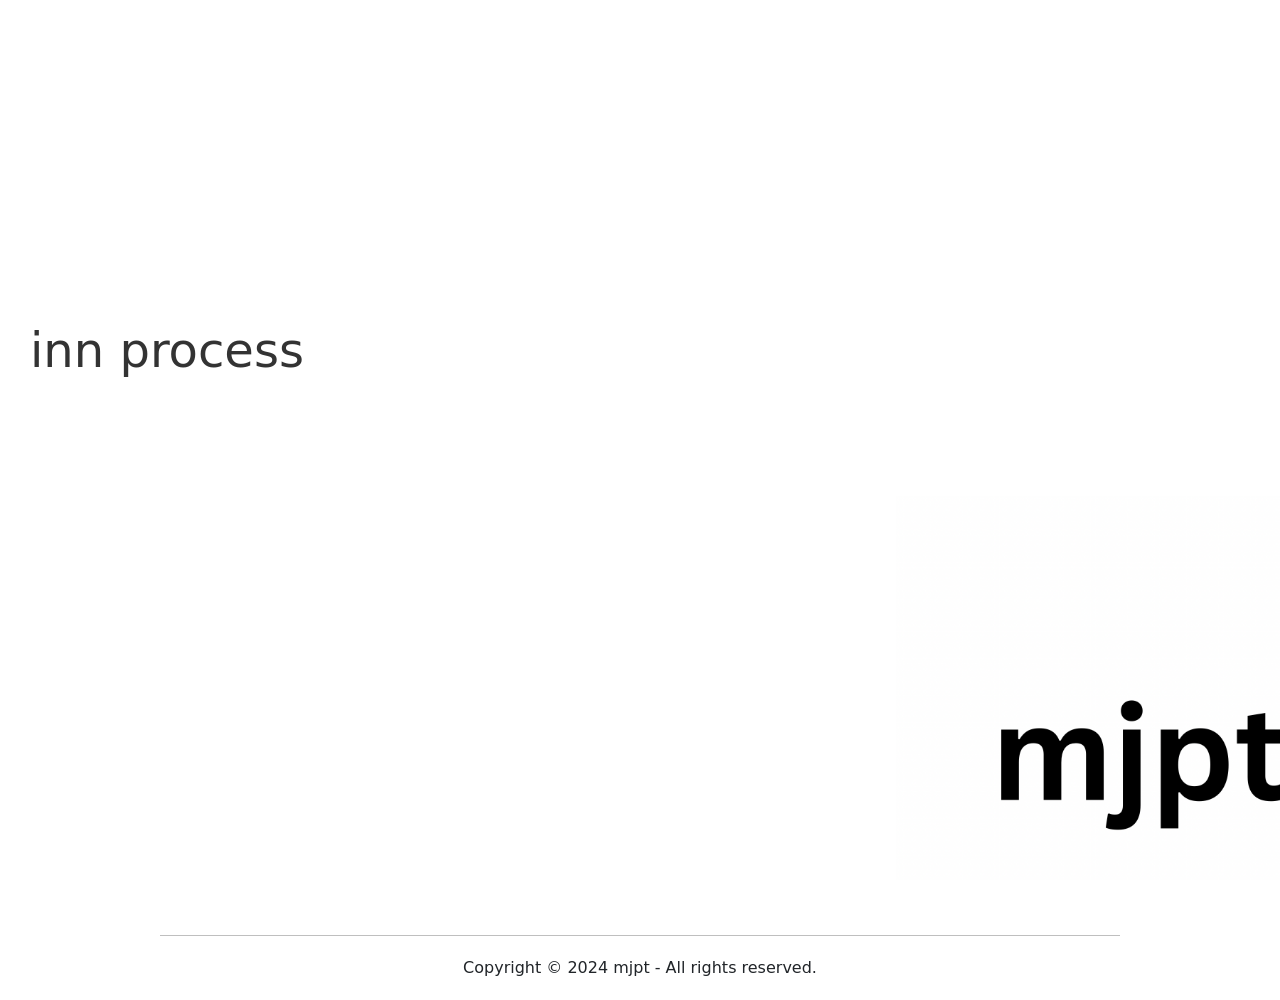
==== index.html @ 6e3d7bcf "Update index.html" ====
<!DOCTYPE html>
<html lang="en">
<head>
    <meta charset="UTF-8">
    <meta name="viewport" content="width=device-width, initial-scale=1.0">
    <title>Coming Soon</title>
    <link href="https://cdnjs.cloudflare.com/ajax/libs/bootstrap/5.3.2/css/bootstrap.min.css" rel="stylesheet">
    <style>
        body {
            background-color: white;
            margin: 0;
            padding: 0;
            height: calc(100vh + 100px);
            position: relative;
            overflow-x: hidden;  /* Prevent horizontal scroll */
        }

        .main-content {
            position: absolute;
            top: 35%;
            transform: translateY(-50%);
            width: 100%;
        }

        .container-fluid {
            padding: 0;
            width: 100%;
            overflow-x: hidden;  /* Prevent horizontal scroll */
        }

        .typing-container {
            display: inline-block;
            text-align: left;
            position: relative;
            padding-left: 30px;
        }

        .typing-text {
            font-size: 3rem;
            font-weight: 300;
            color: #333;
            display: inline-block;
        }

        .dots {
            display: inline-block;
            width: 70px;
            font-size: 3.5rem;
            line-height: 0;
            position: relative;
            top: -5px;
            margin-left: 5px;
        }

        @keyframes typing {
            0% { content: ''; }
            25% { content: '.'; }
            50% { content: '..'; }
            75% { content: '...'; }
            100% { content: ''; }
        }

        .dots::after {
            content: '';
            animation: typing 2s infinite;
        }

        .bottom-image {
            position: absolute;
            bottom: 120px;
            right: 0px;
            max-width: 400px;
            width: 30%;
        }

        .footer-wrapper {
            position: absolute;
            bottom: 0;
            width: 100%;
            background: white;
        }

        hr {
            width: 75%;
            margin: 0 auto 20px auto;
            border-top: 1px solid #000;
        }

        .footer-wrapper {
            text-align: center;
            padding: 20px 0;
        }

        @media (max-width: 836px) {
            .bottom-image {
                right: 0px;
                max-width: 400px;
                width: 80%;
                bottom: 190px;
            }
        }

        @media (max-width: 480px) {
            .typing-container {
                padding-left: 15px;
            }
            
            .main-content {
                top: 20%;
            }

            .typing-text {
                font-size: 2rem;
            }
            
            .dots {
                font-size: 2rem;
                width: 40px;
            }
            
            .bottom-image {
                right: 0px;
                max-width: 400px;
                width: 80%;
                bottom: 210px;
            }
        }
    </style>
</head>
<body>
    <div class="main-content">
        <div class="container-fluid">
            <div class="row">
                <div class="col-12">
                    <div class="typing-container">
                        <span class="typing-text">inn process</span>
                        <span class="dots"></span>
                    </div>
                </div>
            </div>
        </div>
    </div>
    
    <img src="logo.png" alt="Placeholder" class="bottom-image">

    <div class="footer-wrapper">
        <hr>
        <div>Copyright © 2024 mjpt - All rights reserved.</div>
    </div>

    <script src="https://cdnjs.cloudflare.com/ajax/libs/bootstrap/5.3.2/js/bootstrap.bundle.min.js"></script>
</body>
</html>
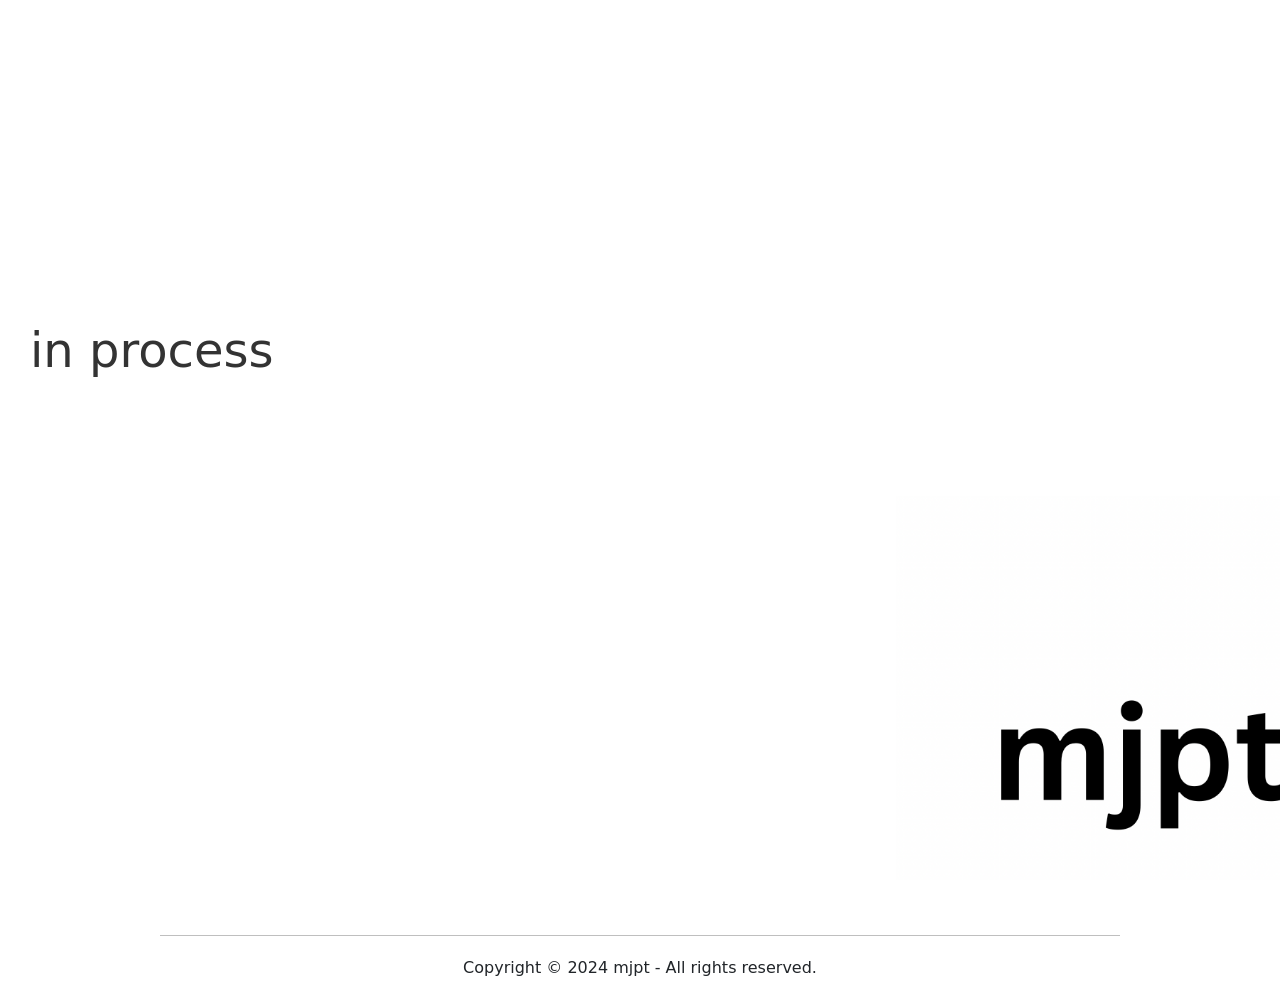
==== commit 95b977cd: "Update index.html" ====
--- a/index.html
+++ b/index.html
@@ -91,7 +91,7 @@
             padding: 20px 0;
         }
 
-        @media (max-width: 836px) {
+        @media (max-width: 1000px) {
             .bottom-image {
                 right: 0px;
                 max-width: 400px;
@@ -133,7 +133,7 @@
             <div class="row">
                 <div class="col-12">
                     <div class="typing-container">
-                        <span class="typing-text">inn process</span>
+                        <span class="typing-text">in process</span>
                         <span class="dots"></span>
                     </div>
                 </div>
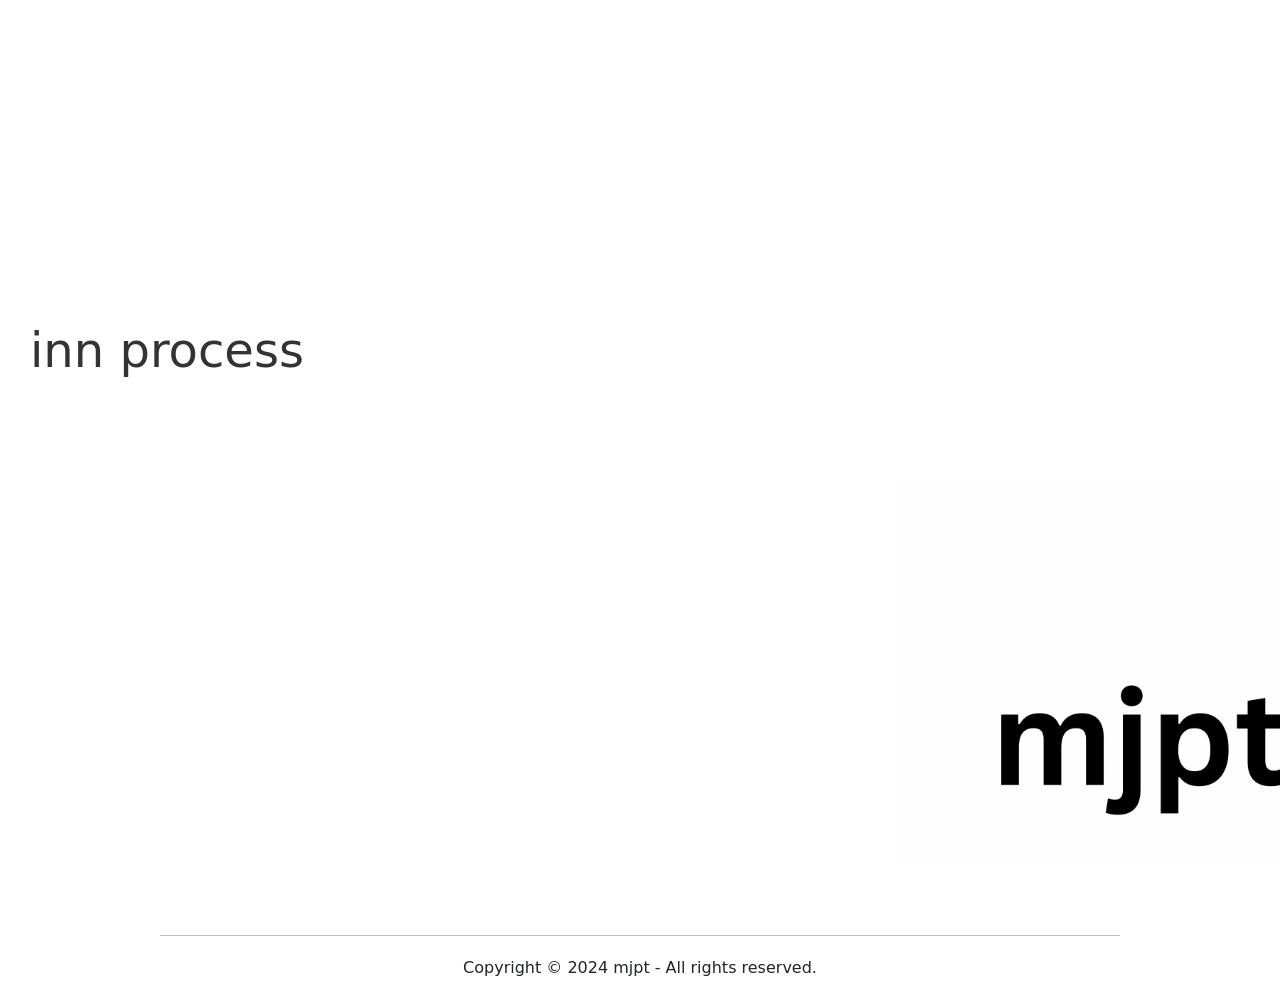
==== commit 893e6e3c: "Update index.html" ====
--- a/index.html
+++ b/index.html
@@ -67,7 +67,7 @@
 
         .bottom-image {
             position: absolute;
-            bottom: 120px;
+            bottom: 135px;
             right: 0px;
             max-width: 400px;
             width: 30%;
@@ -91,11 +91,11 @@
             padding: 20px 0;
         }
 
-        @media (max-width: 1000px) {
+        @media (max-width: 768) {
             .bottom-image {
                 right: 0px;
-                max-width: 400px;
-                width: 80%;
+                max-width: 500px;
+                width: 90%;
                 bottom: 190px;
             }
         }
@@ -133,7 +133,7 @@
             <div class="row">
                 <div class="col-12">
                     <div class="typing-container">
-                        <span class="typing-text">in process</span>
+                        <span class="typing-text">inn process</span>
                         <span class="dots"></span>
                     </div>
                 </div>
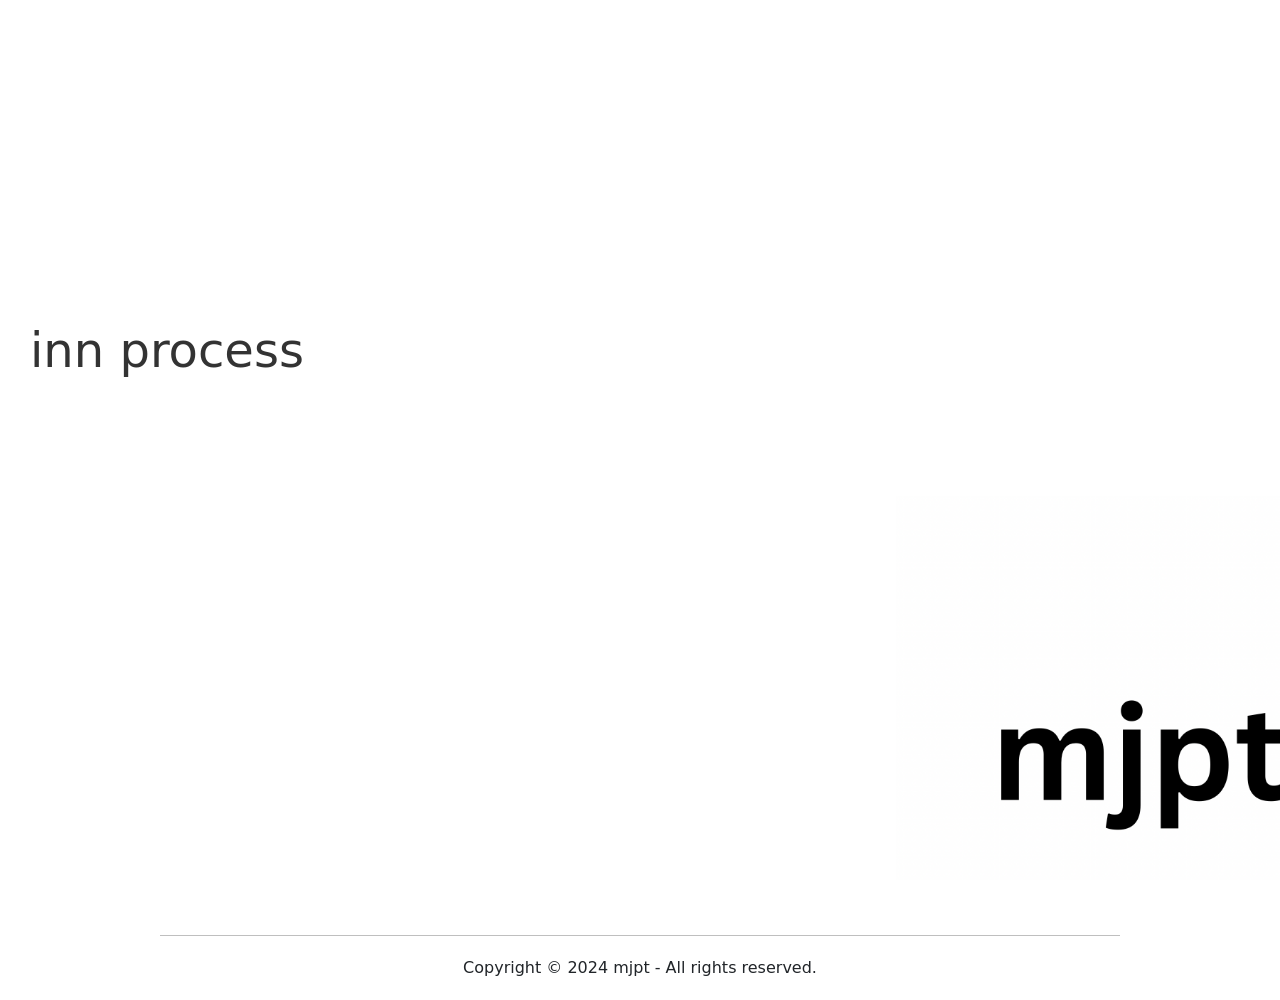
==== commit a0a930bd: "Update index.html" ====
--- a/index.html
+++ b/index.html
@@ -67,7 +67,7 @@
 
         .bottom-image {
             position: absolute;
-            bottom: 135px;
+            bottom: 120px;
             right: 0px;
             max-width: 400px;
             width: 30%;
@@ -95,7 +95,7 @@
             .bottom-image {
                 right: 0px;
                 max-width: 500px;
-                width: 90%;
+                width: 70%;
                 bottom: 190px;
             }
         }
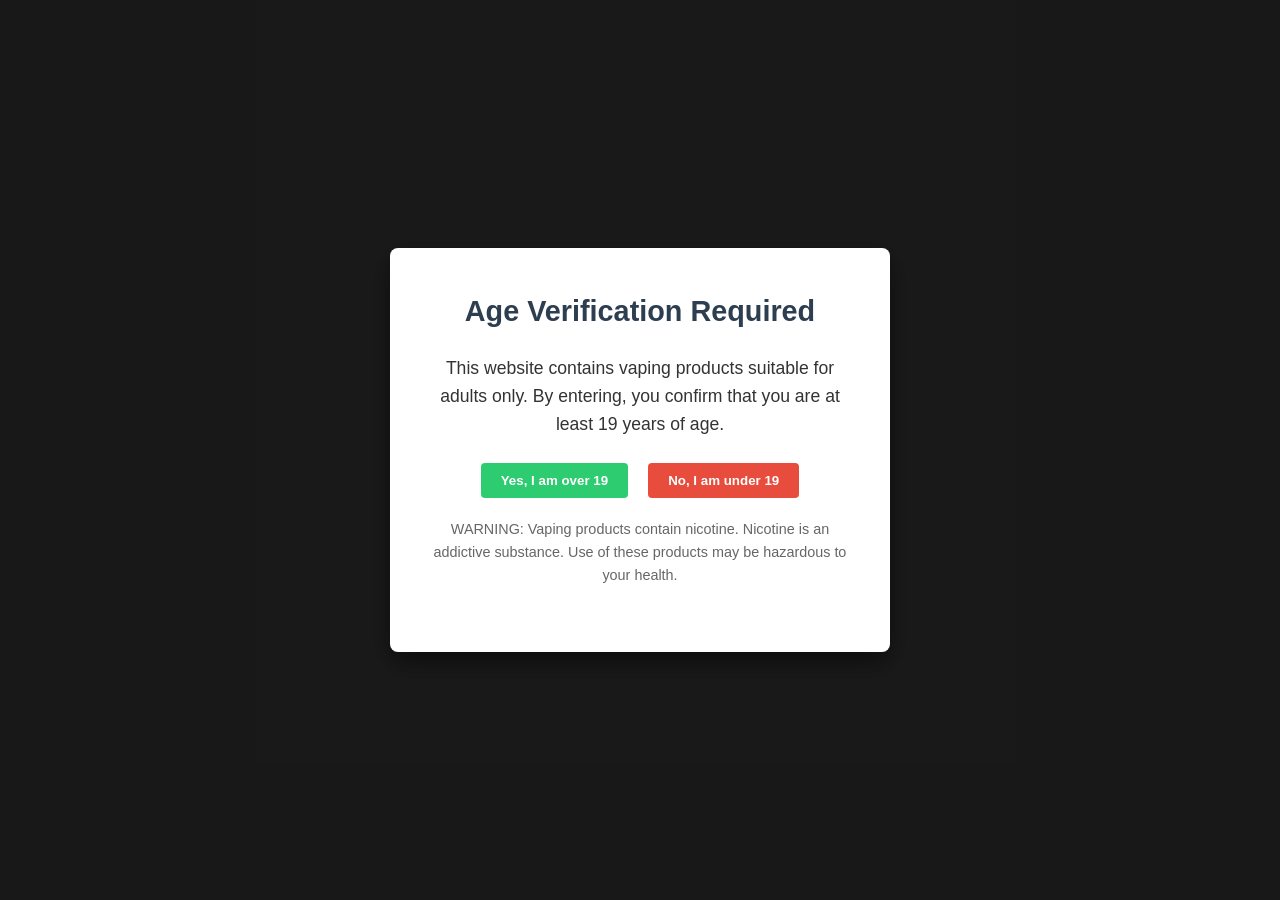
==== commit ee1f3477: "Add files via upload" ====
--- a/index.html
+++ b/index.html
@@ -3,151 +3,587 @@
 <head>
     <meta charset="UTF-8">
     <meta name="viewport" content="width=device-width, initial-scale=1.0">
-    <title>Coming Soon</title>
-    <link href="https://cdnjs.cloudflare.com/ajax/libs/bootstrap/5.3.2/css/bootstrap.min.css" rel="stylesheet">
-    <style>
-        body {
-            background-color: white;
-            margin: 0;
-            padding: 0;
-            height: calc(100vh + 100px);
-            position: relative;
-            overflow-x: hidden;  /* Prevent horizontal scroll */
-        }
-
-        .main-content {
-            position: absolute;
-            top: 35%;
-            transform: translateY(-50%);
-            width: 100%;
-        }
-
-        .container-fluid {
-            padding: 0;
-            width: 100%;
-            overflow-x: hidden;  /* Prevent horizontal scroll */
-        }
-
-        .typing-container {
-            display: inline-block;
-            text-align: left;
-            position: relative;
-            padding-left: 30px;
-        }
-
-        .typing-text {
-            font-size: 3rem;
-            font-weight: 300;
-            color: #333;
-            display: inline-block;
-        }
-
-        .dots {
-            display: inline-block;
-            width: 70px;
-            font-size: 3.5rem;
-            line-height: 0;
-            position: relative;
-            top: -5px;
-            margin-left: 5px;
-        }
-
-        @keyframes typing {
-            0% { content: ''; }
-            25% { content: '.'; }
-            50% { content: '..'; }
-            75% { content: '...'; }
-            100% { content: ''; }
-        }
-
-        .dots::after {
-            content: '';
-            animation: typing 2s infinite;
-        }
-
-        .bottom-image {
-            position: absolute;
-            bottom: 120px;
-            right: 0px;
-            max-width: 400px;
-            width: 30%;
-        }
-
-        .footer-wrapper {
-            position: absolute;
-            bottom: 0;
-            width: 100%;
-            background: white;
-        }
-
-        hr {
-            width: 75%;
-            margin: 0 auto 20px auto;
-            border-top: 1px solid #000;
-        }
-
-        .footer-wrapper {
-            text-align: center;
-            padding: 20px 0;
-        }
-
-        @media (max-width: 768) {
-            .bottom-image {
-                right: 0px;
-                max-width: 500px;
-                width: 70%;
-                bottom: 190px;
-            }
-        }
-
-        @media (max-width: 480px) {
-            .typing-container {
-                padding-left: 15px;
-            }
-            
-            .main-content {
-                top: 20%;
-            }
-
-            .typing-text {
-                font-size: 2rem;
-            }
-            
-            .dots {
-                font-size: 2rem;
-                width: 40px;
-            }
-            
-            .bottom-image {
-                right: 0px;
-                max-width: 400px;
-                width: 80%;
-                bottom: 210px;
-            }
-        }
-    </style>
+    <title>NewVape.ca - Premium Vape Shop Near TMU</title>
+    <link rel="stylesheet" href="style.css">
+    <link rel="stylesheet" href="https://cdnjs.cloudflare.com/ajax/libs/font-awesome/6.0.0-beta3/css/all.min.css">
+    <link rel="stylesheet" href="https://cdnjs.cloudflare.com/ajax/libs/slick-carousel/1.8.1/slick.min.css">
+    <link rel="stylesheet" href="https://cdnjs.cloudflare.com/ajax/libs/slick-carousel/1.8.1/slick-theme.min.css">
 </head>
 <body>
-    <div class="main-content">
-        <div class="container-fluid">
-            <div class="row">
-                <div class="col-12">
-                    <div class="typing-container">
-                        <span class="typing-text">inn process</span>
-                        <span class="dots"></span>
-                    </div>
-                </div>
-            </div>
+    <!-- Age Verification -->
+    <div id="age-verification">
+        <div class="age-box">
+            <h2>Age Verification Required</h2>
+            <p>This website contains vaping products suitable for adults only. By entering, you confirm that you are at least 19 years of age.</p>
+            <div class="age-btns">
+                <button class="btn btn-success" id="verifyAge">Yes, I am over 19</button>
+                <button class="btn btn-danger" id="rejectAge">No, I am under 19</button>
+            </div>
+            <p style="margin-top: 20px; font-size: 0.9rem; color: #666;">
+                WARNING: Vaping products contain nicotine. Nicotine is an addictive substance. Use of these products may be hazardous to your health.
+            </p>
         </div>
     </div>
-    
-    <img src="logo.png" alt="Placeholder" class="bottom-image">
-
-    <div class="footer-wrapper">
-        <hr>
-        <div>Copyright © 2024 mjpt - All rights reserved.</div>
+
+    <!-- Main Content (Hidden initially) -->
+    <div id="main-content">
+        <!-- Header -->
+        <header>
+            <div class="container header-container">
+                <div class="logo"><i class="fas fa-cloud"></i> NewVape<span style="color: var(--accent)">.ca</span></div>
+                <button class="mobile-menu-btn" id="mobileMenuBtn">
+                    <i class="fas fa-bars"></i>
+                </button>
+                <ul class="nav-links" id="navLinks">
+                    <li><a href="index.html" class="active">Home</a></li>
+                    <li>
+                        <a href="products.html">Products <i class="fas fa-chevron-down"></i></a>
+                        <div class="dropdown-menu">
+                            <a href="products.html#disposables">Disposables</a>
+                            <a href="products.html#hardware">Hardware</a>
+                            <a href="products.html#eliquids">E-Liquids</a>
+                            <a href="products.html#pods">Pods & Cartridges</a>
+                            <a href="products.html#accessories">Accessories</a>
+                        </div>
+                    </li>
+                    <li><a href="#deals">Deals</a></li>
+                    <li><a href="#location">Visit Us</a></li>
+                    <li><a href="#contact">Contact</a></li>
+                </ul>
+                <div class="header-icons">
+                    <div class="header-icon" id="searchIcon">
+                        <i class="fas fa-search"></i>
+                    </div>
+                    <div class="header-icon" id="userIcon">
+                        <i class="fas fa-user"></i>
+                    </div>
+                    <div class="header-icon" id="cartIcon">
+                        <i class="fas fa-shopping-cart"></i>
+                        <span class="cart-count">0</span>
+                    </div>
+                </div>
+            </div>
+        </header>
+
+        <!-- Hero Section -->
+        <section class="hero" id="home">
+            <div class="container hero-content">
+                <h1>Premium Vape Products at the Best Prices in Toronto</h1>
+                <p>Discover our wide selection of high-quality vaping products. Visit our store near TMU campus or order online for in-store pickup.</p>
+                <div class="hero-btns">
+                    <a href="products.html" class="btn btn-primary">Browse Products</a>
+                    <a href="#location" class="btn btn-outline">Find Our Store</a>
+                </div>
+            </div>
+        </section>
+
+        <!-- Best Prices Banner -->
+        <div class="price-banner">
+            <div class="container">
+                <h3>BEST PRICES GUARANTEED</h3>
+                <p>We match or beat any competitor's price in the Toronto area</p>
+            </div>
+        </div>
+
+        <!-- Categories Section -->
+        <section class="categories" id="products">
+            <div class="container">
+                <div class="section-title">
+                    <h2>Product Categories</h2>
+                    <p>Explore our extensive range of premium vaping products</p>
+                </div>
+                <div class="categories-grid">
+                    <!-- Disposables -->
+                    <div class="category-card">
+                        <div class="category-img">
+                            <img src="/api/placeholder/200/200" alt="Disposable Vapes">
+                        </div>
+                        <div class="category-info">
+                            <h3>Disposables</h3>
+                            <p>Convenient, pre-filled devices for on-the-go use</p>
+                            <a href="products.html#disposables" class="btn btn-outline">Browse Collection</a>
+                        </div>
+                    </div>
+                    
+                    <!-- Hardware -->
+                    <div class="category-card">
+                        <div class="category-img">
+                            <img src="/api/placeholder/200/200" alt="Vape Hardware">
+                        </div>
+                        <div class="category-info">
+                            <h3>Hardware</h3>
+                            <p>High-quality devices, mods, and starter kits</p>
+                            <a href="products.html#hardware" class="btn btn-outline">Browse Collection</a>
+                        </div>
+                    </div>
+                    
+                    <!-- E-Liquids -->
+                    <div class="category-card">
+                        <div class="category-img">
+                            <img src="/api/placeholder/200/200" alt="E-Liquids">
+                        </div>
+                        <div class="category-info">
+                            <h3>E-Liquids</h3>
+                            <p>Premium flavors in various nicotine strengths</p>
+                            <a href="products.html#eliquids" class="btn btn-outline">Browse Collection</a>
+                        </div>
+                    </div>
+                    
+                    <!-- Pods -->
+                    <div class="category-card">
+                        <div class="category-img">
+                            <img src="/api/placeholder/200/200" alt="Pods & Cartridges">
+                        </div>
+                        <div class="category-info">
+                            <h3>Pods & Cartridges</h3>
+                            <p>Replacement pods and cartridges for your device</p>
+                            <a href="products.html#pods" class="btn btn-outline">Browse Collection</a>
+                        </div>
+                    </div>
+                </div>
+            </div>
+        </section>
+
+        <!-- Deals Section -->
+        <section class="deals" id="deals">
+            <div class="container">
+                <div class="section-title">
+                    <h2>Hot Deals</h2>
+                    <p>Limited-time offers on our most popular products</p>
+                </div>
+                <div class="deals-grid">
+                    <!-- Deal 1 -->
+                    <div class="deal-card">
+                        <div class="discount-badge">-20%</div>
+                        <div class="deal-img">
+                            <img src="/api/placeholder/200/200" alt="Deal 1">
+                        </div>
+                        <div class="deal-info">
+                            <h3 class="deal-title">Premium Disposable Vape</h3>
+                            <div class="pricing">
+                                <span class="original-price">$39.99</span>
+                                <span class="current-price">$31.99</span>
+                            </div>
+                            <div class="deal-footer">
+                                <div class="deal-timer"><i class="far fa-clock"></i> 3 days left</div>
+                                <a href="#" class="btn btn-primary btn-sm add-to-cart">Add to Cart</a>
+                            </div>
+                        </div>
+                    </div>
+                    
+                    <!-- Deal 2 -->
+                    <div class="deal-card">
+                        <div class="discount-badge">-15%</div>
+                        <div class="deal-img">
+                            <img src="/api/placeholder/200/200" alt="Deal 2">
+                        </div>
+                        <div class="deal-info">
+                            <h3 class="deal-title">Advanced Mod Kit</h3>
+                            <div class="pricing">
+                                <span class="original-price">$89.99</span>
+                                <span class="current-price">$76.49</span>
+                            </div>
+                            <div class="deal-footer">
+                                <div class="deal-timer"><i class="far fa-clock"></i> 5 days left</div>
+                                <a href="#" class="btn btn-primary btn-sm add-to-cart">Add to Cart</a>
+                            </div>
+                        </div>
+                    </div>
+                    
+                    <!-- Deal 3 -->
+                    <div class="deal-card">
+                        <div class="discount-badge">-25%</div>
+                        <div class="deal-img">
+                            <img src="/api/placeholder/200/200" alt="Deal 3">
+                        </div>
+                        <div class="deal-info">
+                            <h3 class="deal-title">Premium E-Liquid Bundle</h3>
+                            <div class="pricing">
+                                <span class="original-price">$59.99</span>
+                                <span class="current-price">$44.99</span>
+                            </div>
+                            <div class="deal-footer">
+                                <div class="deal-timer"><i class="far fa-clock"></i> 2 days left</div>
+                                <a href="#" class="btn btn-primary btn-sm add-to-cart">Add to Cart</a>
+                            </div>
+                        </div>
+                    </div>
+                </div>
+            </div>
+        </section>
+
+        <!-- Featured Products -->
+        <section class="featured-products">
+            <div class="container">
+                <div class="section-title">
+                    <h2>Featured Products</h2>
+                    <p>Our most popular and highest-rated items</p>
+                </div>
+                <div class="products-grid">
+                    <!-- Product 1 -->
+                    <div class="product-card">
+                        <div class="product-badge">
+                            <span class="badge badge-primary">New</span>
+                        </div>
+                        <div class="product-img">
+                            <img src="/api/placeholder/200/200" alt="Premium Disposable">
+                        </div>
+                        <div class="product-info">
+                            <div class="product-category">Disposables</div>
+                            <h3 class="product-title">Premium Disposable 7000 Puffs</h3>
+                            <div class="product-price">$29.99</div>
+                            <div class="product-actions">
+                                <button class="btn btn-primary add-to-cart">Add to Cart</button>
+                                <button class="btn btn-outline view-details">Details</button>
+                            </div>
+                        </div>
+                    </div>
+                    
+                    <!-- Product 2 -->
+                    <div class="product-card">
+                        <div class="product-badge">
+                            <span class="badge badge-warning">Best Seller</span>
+                        </div>
+                        <div class="product-img">
+                            <img src="/api/placeholder/200/200" alt="Starter Kit">
+                        </div>
+                        <div class="product-info">
+                            <div class="product-category">Hardware</div>
+                            <h3 class="product-title">Advanced Starter Kit</h3>
+                            <div class="product-price">$59.99</div>
+                            <div class="product-actions">
+                                <button class="btn btn-primary add-to-cart">Add to Cart</button>
+                                <button class="btn btn-outline view-details">Details</button>
+                            </div>
+                        </div>
+                    </div>
+                    
+                    <!-- Product 3 -->
+                    <div class="product-card">
+                        <div class="product-img">
+                            <img src="/api/placeholder/200/200" alt="E-Liquid">
+                        </div>
+                        <div class="product-info">
+                            <div class="product-category">E-Liquids</div>
+                            <h3 class="product-title">Premium Fruit Blend E-Liquid 60ml</h3>
+                            <div class="product-price">$24.99</div>
+                            <div class="product-actions">
+                                <button class="btn btn-primary add-to-cart">Add to Cart</button>
+                                <button class="btn btn-outline view-details">Details</button>
+                            </div>
+                        </div>
+                    </div>
+                    
+                    <!-- Product 4 -->
+                    <div class="product-card">
+                        <div class="product-badge">
+                            <span class="badge badge-success">Popular</span>
+                        </div>
+                        <div class="product-img">
+                            <img src="/api/placeholder/200/200" alt="Pod System">
+                        </div>
+                        <div class="product-info">
+                            <div class="product-category">Pods</div>
+                            <h3 class="product-title">Refillable Pod System</h3>
+                            <div class="product-price">$34.99</div>
+                            <div class="product-actions">
+                                <button class="btn btn-primary add-to-cart">Add to Cart</button>
+                                <button class="btn btn-outline view-details">Details</button>
+                            </div>
+                        </div>
+                    </div>
+                </div>
+                <div class="text-center my-4">
+                    <a href="products.html" class="btn btn-primary">View All Products</a>
+                </div>
+            </div>
+        </section>
+
+        <!-- Store Info Section -->
+        <section class="store-info" id="location">
+            <div class="container">
+                <div class="section-title">
+                    <h2>Visit Our Store</h2>
+                    <p>Conveniently located near TMU campus</p>
+                </div>
+                <div class="info-container">
+                    <div class="info-left">
+                        <div class="info-detail">
+                            <h4><i class="fas fa-map-marker-alt"></i> Location</h4>
+                            <p>361 Yonge St, Toronto, ON M5B 2L3</p>
+                        </div>
+                        
+                        <div class="info-detail">
+                            <h4><i class="fas fa-phone"></i> Contact</h4>
+                            <p>Phone: (437) 267-1990</p>
+                            <p>Email: newvape361@gmail.com</p>
+                        </div>
+                        
+                        <div class="info-detail">
+                            <h4><i class="fas fa-clock"></i> Store Hours</h4>
+                            <table class="hours-table">
+                                <tr>
+                                    <td>Monday</td>
+                                    <td>10 a.m.–11 p.m.</td>
+                                </tr>
+                                <tr>
+                                    <td>Tuesday</td>
+                                    <td>10 a.m.–11 p.m.</td>
+                                </tr>
+                                <tr>
+                                    <td>Wednesday</td>
+                                    <td>10 a.m.–11 p.m.</td>
+                                </tr>
+                                <tr>
+                                    <td>Thursday</td>
+                                    <td>10 a.m.–11 p.m.</td>
+                                </tr>
+                                <tr>
+                                    <td>Friday</td>
+                                    <td>10 a.m.–11 p.m.</td>
+                                </tr>
+                                <tr>
+                                    <td>Saturday</td>
+                                    <td>10 a.m.–11 p.m.</td>
+                                </tr>
+                                <tr>
+                                    <td>Sunday</td>
+                                    <td>10 a.m.–11 p.m.</td>
+                                </tr>
+                            </table>
+                        </div>
+                        
+                        <div class="my-4">
+                            <p>We're located just steps away from TMU campus, making it convenient for students and locals to visit us anytime. Our extended hours ensure we're always available when you need us.</p>
+                            <p class="my-4">Looking for the best vape deals in Toronto? Look no further! We pride ourselves on offering the most competitive prices in the area, and we're always willing to match or beat any competitor's price.</p>
+                        </div>
+                    </div>
+                    
+                    <div class="info-right">
+                        <div class="map-container">
+                            <img src="/api/placeholder/400/400" alt="Store Location Map">
+                        </div>
+                        <div class="text-center my-4">
+                            <a href="https://maps.google.com/?q=361+Yonge+St,+Toronto,+ON+M5B+2L3" target="_blank" class="btn btn-primary">Get Directions</a>
+                        </div>
+                    </div>
+                </div>
+            </div>
+        </section>
+
+        <!-- Contact Section -->
+        <section id="contact" class="my-5">
+            <div class="container">
+                <div class="section-title">
+                    <h2>Contact Us</h2>
+                    <p>Have questions? We're here to help</p>
+                </div>
+                <div class="contact-form">
+                    <form id="contactForm">
+                        <div class="form-group">
+                            <label for="name">Your Name</label>
+                            <input type="text" id="name" class="form-control" required>
+                        </div>
+                        <div class="form-group">
+                            <label for="email">Email Address</label>
+                            <input type="email" id="email" class="form-control" required>
+                        </div>
+                        <div class="form-group">
+                            <label for="phone">Phone Number (Optional)</label>
+                            <input type="tel" id="phone" class="form-control">
+                        </div>
+                        <div class="form-group">
+                            <label for="subject">Subject</label>
+                            <input type="text" id="subject" class="form-control" required>
+                        </div>
+                        <div class="form-group">
+                            <label for="message">Message</label>
+                            <textarea id="message" class="form-control" rows="5" required></textarea>
+                        </div>
+                        <button type="submit" class="btn btn-primary">Send Message</button>
+                    </form>
+                </div>
+            </div>
+        </section>
+
+        <!-- Footer -->
+        <footer>
+            <div class="container">
+                <div class="footer-container">
+                    <div class="footer-section footer-about">
+                        <a href="#" class="footer-logo">NewVape.ca</a>
+                        <p>Toronto's premier destination for high-quality vaping products at unbeatable prices. Located near TMU campus, we offer a wide selection of disposables, hardware, e-liquids, and accessories.</p>
+                        <div class="social-links">
+                            <a href="#"><i class="fab fa-facebook-f"></i></a>
+                            <a href="#"><i class="fab fa-instagram"></i></a>
+                            <a href="#"><i class="fab fa-twitter"></i></a>
+                            <a href="#"><i class="fab fa-tiktok"></i></a>
+                        </div>
+                    </div>
+                    
+                    <div class="footer-section">
+                        <h3>Quick Links</h3>
+                        <ul class="footer-links">
+                            <li><a href="index.html">Home</a></li>
+                            <li><a href="products.html#disposables">Disposables</a></li>
+                            <li><a href="products.html#hardware">Hardware</a></li>
+                            <li><a href="products.html#eliquids">E-Liquids</a></li>
+                            <li><a href="products.html#pods">Pods & Cartridges</a></li>
+                            <li><a href="#deals">Deals</a></li>
+                        </ul>
+                    </div>
+                    
+                    <div class="footer-section">
+                        <h3>Customer Service</h3>
+                        <ul class="footer-links">
+                            <li><a href="#">Terms of Service</a></li>
+                            <li><a href="#">Privacy Policy</a></li>
+                            <li><a href="#contact">Contact Us</a></li>
+                        </ul>
+                    </div>
+                    
+                    <div class="footer-section footer-contact">
+                        <h3>Contact Information</h3>
+                        <p><i class="fas fa-map-marker-alt"></i> 361 Yonge St, Toronto, ON M5B 2L3</p>
+                        <p><i class="fas fa-phone"></i> (437) 267-1990</p>
+                        <p><i class="fas fa-envelope"></i> newvape361@gmail.com</p>
+                        <p><i class="fas fa-clock"></i> Open Today: 8 a.m.–1 a.m.</p>
+                    </div>
+                </div>
+                
+                <div class="age-warning">
+                    <p>WARNING: All products on this website are intended for adults 19 years or older. Products sold may contain nicotine which is addictive. Please use responsibly.</p>
+                </div>
+                
+                <div class="footer-bottom">
+                    <p>&copy; 2025 NewVape.ca. All rights reserved.</p>
+                </div>
+            </div>
+        </footer>
+
+        <!-- Cart Sidebar -->
+        <div class="cart-sidebar" id="cartSidebar">
+            <div class="cart-header">
+                <h3>Your Cart</h3>
+                <button class="close-cart" id="closeCart">&times;</button>
+            </div>
+            <div class="cart-items" id="cartItems">
+                <!-- Cart items will be dynamically added here -->
+                <div class="empty-cart-message">Your cart is empty.</div>
+            </div>
+            <div class="cart-footer">
+                <div class="cart-total">
+                    <span>Total:</span>
+                    <span id="cartTotal">$0.00</span>
+                </div>
+                <a href="checkout.html" class="btn btn-primary" id="checkoutBtn">Proceed to Checkout</a>
+            </div>
+        </div>
+
+        <!-- Login Modal -->
+        <div class="modal" id="loginModal">
+            <div class="modal-content">
+                <div class="modal-header">
+                    <h3>Login</h3>
+                    <button class="close-modal" id="closeLoginModal">&times;</button>
+                </div>
+                <form id="loginForm">
+                    <div class="form-group">
+                        <label for="loginEmail">Email Address</label>
+                        <input type="email" id="loginEmail" class="form-control" required>
+                    </div>
+                    <div class="form-group">
+                        <label for="loginPassword">Password</label>
+                        <input type="password" id="loginPassword" class="form-control" required>
+                    </div>
+                    <button type="submit" class="btn btn-primary" style="width: 100%;">Login</button>
+                    <div class="form-footer">
+                        <p>Don't have an account? <a href="#" id="showRegisterModal">Register</a></p>
+                        <p>Are you the owner? <a href="#" id="showAdminLogin">Admin Login</a></p>
+                    </div>
+                </form>
+            </div>
+        </div>
     </div>
 
-    <script src="https://cdnjs.cloudflare.com/ajax/libs/bootstrap/5.3.2/js/bootstrap.bundle.min.js"></script>
+    <script src="https://cdnjs.cloudflare.com/ajax/libs/jquery/3.6.0/jquery.min.js"></script>
+    <script src="https://cdnjs.cloudflare.com/ajax/libs/slick-carousel/1.8.1/slick.min.js"></script>
+    <script>
+        document.addEventListener('DOMContentLoaded', function () {
+        // Select elements
+        const ageVerification = document.getElementById('age-verification');
+        const mainContent = document.getElementById('main-content');
+        const verifyAgeBtn = document.getElementById('verifyAge');
+        const rejectAgeBtn = document.getElementById('rejectAge');  
+
+        localStorage.removeItem('ageVerified');
+        sessionStorage.removeItem('ageVerified');
+
+        // Handle "Yes" Click - Hide popup but don’t remember
+        verifyAgeBtn.addEventListener('click', function () {
+            ageVerification.style.display = 'none';
+            mainContent.style.display = 'block';
+        });
+
+        // Handle "No" Click - Redirect user
+        rejectAgeBtn.addEventListener('click', function () {
+            window.location.href = 'https://www.google.com';
+        });
+
+        // Mobile Menu Toggle
+        const mobileMenuBtn = document.getElementById('mobileMenuBtn');
+        const navLinks = document.getElementById('navLinks');
+
+        if (mobileMenuBtn && navLinks) {
+            mobileMenuBtn.addEventListener('click', function () {
+                navLinks.classList.toggle('active');
+            });
+        }
+
+        // Cart Sidebar Toggle
+        const cartIcon = document.getElementById('cartIcon');
+        const cartSidebar = document.getElementById('cartSidebar');
+        const closeCart = document.getElementById('closeCart');
+
+        if (cartIcon && cartSidebar && closeCart) {
+            cartIcon.addEventListener('click', function () {
+                cartSidebar.classList.add('active');
+            });
+            closeCart.addEventListener('click', function () {
+                cartSidebar.classList.remove('active');
+            });
+        }
+
+        // User Login Modal
+        const userIcon = document.getElementById('userIcon');
+        const loginModal = document.getElementById('loginModal');
+        const closeLoginModal = document.getElementById('closeLoginModal');
+
+        if (userIcon && loginModal && closeLoginModal) {
+            userIcon.addEventListener('click', function () {
+                loginModal.style.display = 'flex';
+            });
+            closeLoginModal.addEventListener('click', function () {
+                loginModal.style.display = 'none';
+            });
+        }
+
+        // Product Tabs (if on product detail page)
+        const tabLinks = document.querySelectorAll('.tab-link');
+        if (tabLinks.length > 0) {
+            tabLinks.forEach(tab => {
+                tab.addEventListener('click', function () {
+                    tabLinks.forEach(t => t.classList.remove('active'));
+                    this.classList.add('active');
+                    document.querySelectorAll('.tab-content').forEach(content => {
+                        content.classList.remove('active');
+                    });
+                    document.getElementById(this.getAttribute('data-tab')).classList.add('active');
+                });
+            });
+        }
+});
+
+    </script>
 </body>
-</html>
+</html>
--- a/style.css
+++ b/style.css
@@ -0,0 +1,1490 @@
+:root {
+    --primary: #2c3e50;
+    --secondary: #34495e;
+    --accent: #3498db;
+    --accent-dark: #2980b9;
+    --success: #2ecc71;
+    --danger: #e74c3c;
+    --warning: #f39c12;
+    --light: #ecf0f1;
+    --dark: #1a1a1a;
+    --text: #333;
+    --text-light: #7f8c8d;
+    --border: #ddd;
+}
+
+* {
+    margin: 0;
+    padding: 0;
+    box-sizing: border-box;
+    font-family: 'Segoe UI', Tahoma, Geneva, Verdana, sans-serif;
+}
+
+body {
+    background-color: #f8f9fa;
+    color: var(--text);
+    line-height: 1.6;
+}
+
+a {
+    text-decoration: none;
+    color: var(--accent);
+    transition: color 0.3s;
+}
+
+a:hover {
+    color: var(--accent-dark);
+}
+
+.container {
+    width: 90%;
+    max-width: 1200px;
+    margin: 0 auto;
+    padding: 0 15px;
+}
+
+.btn {
+    display: inline-block;
+    padding: 10px 20px;
+    border: none;
+    border-radius: 4px;
+    cursor: pointer;
+    font-weight: 600;
+    text-align: center;
+    transition: all 0.3s;
+}
+
+.btn-primary {
+    background-color: var(--accent);
+    color: white;
+}
+
+.btn-primary:hover {
+    background-color: var(--accent-dark);
+    color: white;
+}
+
+.btn-success {
+    background-color: var(--success);
+    color: white;
+}
+
+.btn-success:hover {
+    background-color: #27ae60;
+    color: white;
+}
+
+.btn-danger {
+    background-color: var(--danger);
+    color: white;
+}
+
+.btn-danger:hover {
+    background-color: #c0392b;
+    color: white;
+}
+
+.btn-outline {
+    background-color: transparent;
+    border: 2px solid var(--accent);
+    color: var(--accent);
+}
+
+.btn-outline:hover {
+    background-color: var(--accent);
+    color: white;
+}
+
+.text-center {
+    text-align: center;
+}
+
+.my-4 {
+    margin-top: 2rem;
+    margin-bottom: 2rem;
+}
+
+.my-5 {
+    margin-top: 3rem;
+    margin-bottom: 3rem;
+}
+
+.mt-4 {
+    margin-top: 2rem;
+}
+
+.mr-2 {
+    margin-right: 1rem;
+}
+
+.badge {
+    display: inline-block;
+    padding: 0.25rem 0.5rem;
+    font-size: 0.75rem;
+    font-weight: 700;
+    border-radius: 0.25rem;
+    color: white;
+}
+
+.badge-primary {
+    background-color: var(--accent);
+}
+
+.badge-danger {
+    background-color: var(--danger);
+}
+
+.badge-success {
+    background-color: var(--success);
+}
+
+.badge-warning {
+    background-color: var(--warning);
+    color: var(--dark);
+}
+
+.bg-light {
+    background-color: var(--light);
+}
+
+/* Age Verification */
+#age-verification {
+    position: fixed;
+    top: 0;
+    left: 0;
+    width: 100%;
+    height: 100%;
+    background-color: rgba(0, 0, 0, 0.9);
+    display: flex;
+    justify-content: center;
+    align-items: center;
+    z-index: 9999;
+}
+
+.age-box {
+    background-color: white;
+    padding: 40px;
+    border-radius: 8px;
+    text-align: center;
+    max-width: 500px;
+    box-shadow: 0 10px 25px rgba(0, 0, 0, 0.5);
+}
+
+.age-box h2 {
+    margin-bottom: 20px;
+    color: var(--primary);
+    font-size: 1.8rem;
+}
+
+.age-box p {
+    margin-bottom: 25px;
+    color: var(--text);
+    font-size: 1.1rem;
+}
+
+.age-btns {
+    display: flex;
+    justify-content: center;
+    gap: 20px;
+}
+
+#main-content {
+    display: none;
+}
+
+/* Header */
+header {
+    background-color: white;
+    box-shadow: 0 2px 10px rgba(0, 0, 0, 0.1);
+    position: sticky;
+    top: 0;
+    z-index: 1000;
+}
+
+.header-container {
+    display: flex;
+    justify-content: space-between;
+    align-items: center;
+    padding: 15px 0;
+}
+
+.logo {
+    font-size: 1.8rem;
+    font-weight: bold;
+    color: var(--primary);
+    display: flex;
+    align-items: center;
+}
+
+.logo i {
+    margin-right: 10px;
+    color: var(--accent);
+}
+
+.logo a {
+    color: var(--primary);
+    text-decoration: none;
+}
+
+.nav-links {
+    display: flex;
+    list-style: none;
+    margin: 0;
+    padding: 0;
+}
+
+.nav-links li {
+    position: relative;
+}
+
+.nav-links a {
+    display: block;
+    padding: 10px 15px;
+    color: var(--text);
+    font-weight: 500;
+    transition: color 0.3s;
+}
+
+.nav-links a:hover {
+    color: var(--accent);
+}
+
+.nav-links a.active {
+    color: var(--accent);
+}
+
+.dropdown-menu {
+    position: absolute;
+    top: 100%;
+    left: 0;
+    width: 220px;
+    background-color: white;
+    box-shadow: 0 5px 15px rgba(0, 0, 0, 0.1);
+    border-radius: 4px;
+    padding: 10px 0;
+    opacity: 0;
+    visibility: hidden;
+    transform: translateY(10px);
+    transition: all 0.3s;
+    z-index: 100;
+}
+
+.nav-links li:hover .dropdown-menu {
+    opacity: 1;
+    visibility: visible;
+    transform: translateY(0);
+}
+
+.dropdown-menu a {
+    padding: 8px 20px;
+    font-weight: normal;
+}
+
+.mobile-menu-btn {
+    display: none;
+    background: none;
+    border: none;
+    font-size: 1.5rem;
+    cursor: pointer;
+    color: var(--primary);
+}
+
+.header-icons {
+    display: flex;
+    align-items: center;
+}
+
+.header-icon {
+    font-size: 1.2rem;
+    color: var(--text);
+    margin-left: 20px;
+    position: relative;
+    cursor: pointer;
+}
+
+.cart-count {
+    position: absolute;
+    top: -8px;
+    right: -8px;
+    background-color: var(--accent);
+    color: white;
+    border-radius: 50%;
+    width: 20px;
+    height: 20px;
+    display: flex;
+    justify-content: center;
+    align-items: center;
+    font-size: 0.7rem;
+    font-weight: bold;
+}
+
+/* Hero Section */
+.hero {
+    background-image: linear-gradient(rgba(0, 0, 0, 0.7), rgba(0, 0, 0, 0.7)), url('/api/placeholder/1920/1080');
+    background-size: cover;
+    background-position: center;
+    height: 600px;
+    display: flex;
+    align-items: center;
+    color: white;
+    position: relative;
+}
+
+.hero-content {
+    max-width: 800px;
+    margin: 0 auto;
+    text-align: center;
+}
+
+.hero h1 {
+    font-size: 3rem;
+    margin-bottom: 20px;
+    font-weight: 800;
+}
+
+.hero p {
+    font-size: 1.2rem;
+    margin-bottom: 30px;
+    opacity: 0.9;
+}
+
+.hero-btns {
+    display: flex;
+    justify-content: center;
+    gap: 15px;
+    flex-wrap: wrap;
+}
+
+/* Price Banner */
+.price-banner {
+    background-color: var(--accent);
+    color: white;
+    padding: 15px 0;
+    text-align: center;
+}
+
+.price-banner h3 {
+    font-size: 1.5rem;
+    margin-bottom: 5px;
+}
+
+.price-banner p {
+    opacity: 0.9;
+}
+
+/* Products Banner */
+.products-banner {
+    background-image: linear-gradient(rgba(0, 0, 0, 0.5), rgba(0, 0, 0, 0.5)), url('/api/placeholder/1920/400');
+    background-size: cover;
+    background-position: center;
+    padding: 60px 0;
+    text-align: center;
+    color: white;
+}
+
+.products-banner h1 {
+    font-size: 2.5rem;
+    margin-bottom: 15px;
+}
+
+.products-banner p {
+    font-size: 1.2rem;
+    max-width: 800px;
+    margin: 0 auto;
+}
+
+/* Product Filters */
+.product-filters {
+    background-color: white;
+    padding: 20px 0;
+    box-shadow: 0 2px 10px rgba(0, 0, 0, 0.05);
+    margin-bottom: 30px;
+}
+
+.filters-wrapper {
+    display: flex;
+    flex-wrap: wrap;
+    align-items: center;
+    gap: 15px;
+}
+
+.filter-group {
+    display: flex;
+    align-items: center;
+}
+
+.filter-group label {
+    margin-right: 10px;
+    font-weight: 500;
+}
+
+.filter-select {
+    padding: 8px 12px;
+    border: 1px solid var(--border);
+    border-radius: 4px;
+    background-color: white;
+}
+
+.filter-btn {
+    margin-left: auto;
+}
+
+/* Categories Section */
+.categories, .products-section {
+    padding: 60px 0;
+}
+
+.section-title {
+    text-align: center;
+    margin-bottom: 40px;
+}
+
+.section-title h2 {
+    font-size: 2.2rem;
+    color: var(--primary);
+    margin-bottom: 15px;
+    position: relative;
+    display: inline-block;
+}
+
+.section-title h2::after {
+    content: '';
+    position: absolute;
+    bottom: -10px;
+    left: 50%;
+    transform: translateX(-50%);
+    width: 50px;
+    height: 3px;
+    background-color: var(--accent);
+}
+
+.section-title p {
+    color: var(--text-light);
+    max-width: 700px;
+    margin: 0 auto;
+}
+
+.categories-grid, .products-grid {
+    display: grid;
+    grid-template-columns: repeat(auto-fit, minmax(250px, 1fr));
+    gap: 30px;
+}
+
+.category-card, .product-card {
+    background-color: white;
+    border-radius: 8px;
+    overflow: hidden;
+    box-shadow: 0 5px 15px rgba(0, 0, 0, 0.05);
+    transition: transform 0.3s, box-shadow 0.3s;
+    text-align: center;
+    position: relative;
+}
+
+.category-card:hover, .product-card:hover {
+    transform: translateY(-10px);
+    box-shadow: 0 15px 30px rgba(0, 0, 0, 0.1);
+}
+
+.category-img, .product-img {
+    height: 200px;
+    width: 100%;
+    background-color: var(--light);
+    display: flex;
+    align-items: center;
+    justify-content: center;
+    overflow: hidden;
+}
+
+.category-img img, .product-img img {
+    max-width: 100%;
+    max-height: 150px;
+    transition: transform 0.5s;
+}
+
+.category-card:hover .category-img img, .product-card:hover .product-img img {
+    transform: scale(1.1);
+}
+
+.category-info, .product-info {
+    padding: 20px;
+}
+
+.category-info h3, .product-title {
+    font-size: 1.3rem;
+    margin-bottom: 10px;
+    color: var(--primary);
+}
+
+.category-info p {
+    color: var(--text-light);
+    margin-bottom: 15px;
+}
+
+.product-badge {
+    position: absolute;
+    top: 10px;
+    left: 10px;
+    z-index: 1;
+}
+
+.product-category {
+    font-size: 0.8rem;
+    color: var(--text-light);
+    margin-bottom: 5px;
+}
+
+.product-title {
+    height: 2.6em;
+    overflow: hidden;
+    display: -webkit-box;
+    -webkit-line-clamp: 2;
+    -webkit-box-orient: vertical;
+}
+
+.product-price {
+    color: var(--primary);
+    font-weight: bold;
+    font-size: 1.2rem;
+    margin-bottom: 15px;
+}
+
+.product-actions {
+    display: flex;
+    justify-content: space-between;
+}
+
+.view-more-container {
+    text-align: center;
+    margin-top: 30px;
+}
+
+/* Deals Section */
+.deals {
+    padding: 60px 0;
+    background-color: var(--light);
+}
+
+.deals-grid {
+    display: grid;
+    grid-template-columns: repeat(auto-fit, minmax(300px, 1fr));
+    gap: 30px;
+}
+
+.deal-card {
+    background-color: white;
+    border-radius: 8px;
+    overflow: hidden;
+    box-shadow: 0 5px 15px rgba(0, 0, 0, 0.05);
+    position: relative;
+}
+
+.discount-badge {
+    position: absolute;
+    top: 15px;
+    right: 15px;
+    background-color: var(--danger);
+    color: white;
+    padding: 5px 10px;
+    border-radius: 4px;
+    font-weight: bold;
+    z-index: 1;
+}
+
+.deal-img {
+    height: 200px;
+    width: 100%;
+    background-color: #f9f9f9;
+    display: flex;
+    align-items: center;
+    justify-content: center;
+}
+
+.deal-img img {
+    max-height: 150px;
+}
+
+.deal-info {
+    padding: 20px;
+}
+
+.deal-title {
+    font-size: 1.2rem;
+    margin-bottom: 10px;
+    color: var(--primary);
+}
+
+.pricing {
+    display: flex;
+    align-items: center;
+    margin-bottom: 15px;
+}
+
+.original-price {
+    color: var(--text-light);
+    text-decoration: line-through;
+    margin-right: 10px;
+}
+
+.current-price {
+    color: var(--danger);
+    font-weight: bold;
+    font-size: 1.2rem;
+}
+
+.deal-footer {
+    display: flex;
+    justify-content: space-between;
+    align-items: center;
+}
+
+.deal-timer {
+    color: var(--text-light);
+    font-size: 0.9rem;
+}
+
+/* Store Info Section */
+.store-info {
+    padding: 60px 0;
+    background-color: white;
+}
+
+.info-container {
+    display: flex;
+    flex-wrap: wrap;
+    gap: 30px;
+}
+
+.info-left {
+    flex: 1;
+    min-width: 300px;
+}
+
+.info-left h3 {
+    color: var(--primary);
+    font-size: 1.6rem;
+    margin-bottom: 20px;
+}
+
+.info-detail {
+    margin-bottom: 20px;
+}
+
+.info-detail h4 {
+    color: var(--primary);
+    margin-bottom: 10px;
+    font-size: 1.2rem;
+    display: flex;
+    align-items: center;
+}
+
+.info-detail h4 i {
+    margin-right: 10px;
+    color: var(--accent);
+}
+
+.hours-table {
+    width: 100%;
+    border-collapse: collapse;
+    margin-top: 10px;
+}
+
+.hours-table tr {
+    border-bottom: 1px solid var(--border);
+}
+
+.hours-table td {
+    padding: 8px 0;
+}
+
+.hours-table td:last-child {
+    text-align: right;
+    color: var(--primary);
+    font-weight: 500;
+}
+
+.info-right {
+    flex: 1;
+    min-width: 300px;
+}
+
+.map-container {
+    height: 400px;
+    background-color: #eee;
+    border-radius: 8px;
+    overflow: hidden;
+}
+
+/* Footer */
+footer {
+    background-color: var(--primary);
+    color: white;
+    padding: 60px 0 20px;
+}
+
+.footer-container {
+    display: grid;
+    grid-template-columns: repeat(auto-fit, minmax(200px, 1fr));
+    gap: 30px;
+    margin-bottom: 30px;
+}
+
+.footer-logo {
+    font-size: 1.5rem;
+    font-weight: bold;
+    margin-bottom: 15px;
+    display: inline-block;
+    color: white;
+}
+
+.footer-about p {
+    margin-bottom: 20px;
+    opacity: 0.8;
+}
+
+.footer-section h3 {
+    font-size: 1.2rem;
+    margin-bottom: 20px;
+    position: relative;
+    padding-bottom: 10px;
+}
+
+.footer-section h3::after {
+    content: '';
+    position: absolute;
+    bottom: 0;
+    left: 0;
+    width: 30px;
+    height: 2px;
+    background-color: var(--accent);
+}
+
+.footer-links {
+    list-style: none;
+}
+
+.footer-links li {
+    margin-bottom: 10px;
+}
+
+.footer-links a {
+    color: rgba(255, 255, 255, 0.8);
+    transition: color 0.3s;
+}
+
+.footer-links a:hover {
+    color: white;
+}
+
+.social-links {
+    display: flex;
+    gap: 15px;
+    margin-top: 20px;
+}
+
+.social-links a {
+    color: white;
+    background-color: rgba(255, 255, 255, 0.1);
+    width: 36px;
+    height: 36px;
+    border-radius: 50%;
+    display: flex;
+    justify-content: center;
+    align-items: center;
+    transition: background-color 0.3s;
+}
+
+.social-links a:hover {
+    background-color: var(--accent);
+}
+
+.footer-contact p {
+    margin-bottom: 10px;
+    display: flex;
+    align-items: center;
+}
+
+.footer-contact i {
+    margin-right: 10px;
+    color: var(--accent);
+}
+
+.footer-bottom {
+    text-align: center;
+    padding-top: 20px;
+    border-top: 1px solid rgba(255, 255, 255, 0.1);
+}
+
+.footer-bottom p {
+    opacity: 0.7;
+    font-size: 0.9rem;
+}
+
+.age-warning {
+    background-color: rgba(255, 255, 255, 0.05);
+    padding: 15px;
+    text-align: center;
+    border-radius: 4px;
+    margin-top: 20px;
+}
+
+/* Cart Sidebar */
+.cart-sidebar {
+    position: fixed;
+    top: 0;
+    right: -400px;
+    width: 350px;
+    max-width: 100%;
+    height: 100%;
+    background-color: white;
+    box-shadow: 0 0 20px rgba(0, 0, 0, 0.1);
+    z-index: 1500;
+    transition: right 0.3s;
+    display: flex;
+    flex-direction: column;
+}
+
+.cart-sidebar.active {
+    right: 0;
+}
+
+.cart-header {
+    display: flex;
+    justify-content: space-between;
+    align-items: center;
+    padding: 20px;
+    border-bottom: 1px solid var(--border);
+}
+
+.cart-header h3 {
+    color: var(--primary);
+    font-size: 1.3rem;
+}
+
+.close-cart {
+    background: none;
+    border: none;
+    font-size: 1.5rem;
+    cursor: pointer;
+    color: var(--text-light);
+}
+
+.cart-items {
+    flex: 1;
+    overflow-y: auto;
+    padding: 20px;
+}
+
+.cart-item {
+    display: flex;
+    margin-bottom: 20px;
+    padding-bottom: 20px;
+    border-bottom: 1px solid var(--border);
+}
+
+.cart-item-img {
+    width: 70px;
+    height: 70px;
+    background-color: #f9f9f9;
+    border-radius: 4px;
+    display: flex;
+    align-items: center;
+    justify-content: center;
+    margin-right: 15px;
+}
+
+.cart-item-img img {
+    max-width: 80%;
+    max-height: 80%;
+}
+
+.cart-item-info {
+    flex: 1;
+}
+
+.cart-item-title {
+    font-weight: 500;
+    margin-bottom: 5px;
+    color: var(--text);
+}
+
+.cart-item-price {
+    color: var(--primary);
+    font-weight: 600;
+    font-size: 0.9rem;
+}
+
+.cart-item-quantity {
+    display: flex;
+    align-items: center;
+    margin-top: 5px;
+}
+
+.qty-btn {
+    width: 25px;
+    height: 25px;
+    background-color: #f0f0f0;
+    border: none;
+    font-size: 0.8rem;
+    cursor: pointer;
+}
+
+.qty-input {
+    width: 35px;
+    height: 25px;
+    text-align: center;
+    border: 1px solid #ddd;
+    margin: 0 5px;
+}
+
+.remove-item {
+    background: none;
+    border: none;
+    color: var(--danger);
+    cursor: pointer;
+    font-size: 0.8rem;
+    margin-top: 5px;
+}
+
+.cart-footer {
+    padding: 20px;
+    border-top: 1px solid var(--border);
+}
+
+.cart-total {
+    display: flex;
+    justify-content: space-between;
+    margin-bottom: 20px;
+    font-weight: bold;
+    color: var(--primary);
+}
+
+.cart-footer .btn {
+    width: 100%;
+}
+
+/* Login Modal */
+.modal {
+    position: fixed;
+    top: 0;
+    left: 0;
+    width: 100%;
+    height: 100%;
+    background-color: rgba(0, 0, 0, 0.5);
+    display: none;
+    justify-content: center;
+    align-items: center;
+    z-index: 2000;
+}
+
+.modal-content {
+    background-color: white;
+    padding: 30px;
+    border-radius: 8px;
+    width: 400px;
+    max-width: 90%;
+    box-shadow: 0 10px 30px rgba(0, 0, 0, 0.2);
+}
+
+.modal-header {
+    display: flex;
+    justify-content: space-between;
+    align-items: center;
+    margin-bottom: 20px;
+}
+
+.modal-header h3 {
+    color: var(--primary);
+    font-size: 1.5rem;
+}
+
+.close-modal {
+    background: none;
+    border: none;
+    font-size: 1.5rem;
+    cursor: pointer;
+    color: var(--text-light);
+}
+
+.form-group {
+    margin-bottom: 20px;
+}
+
+.form-group label {
+    display: block;
+    margin-bottom: 5px;
+    font-weight: 500;
+    color: var(--text);
+}
+
+.form-control {
+    width: 100%;
+    padding: 10px 15px;
+    border: 1px solid var(--border);
+    border-radius: 4px;
+    font-size: 1rem;
+}
+
+.form-control:focus {
+    outline: none;
+    border-color: var(--accent);
+}
+
+.form-footer {
+    margin-top: 20px;
+    text-align: center;
+}
+
+.form-footer a {
+    color: var(--accent);
+}
+
+/* Checkout Page */
+.checkout-page {
+    padding: 40px 0;
+}
+
+.breadcrumb {
+    margin-bottom: 20px;
+    font-size: 0.9rem;
+    color: var(--text-light);
+}
+
+.breadcrumb a {
+    color: var(--accent);
+}
+
+.page-title {
+    font-size: 2rem;
+    color: var(--primary);
+    margin-bottom: 30px;
+}
+
+.checkout-content {
+    display: grid;
+    grid-template-columns: 1fr 400px;
+    gap: 30px;
+}
+
+.checkout-info {
+    background-color: white;
+    padding: 30px;
+    border-radius: 8px;
+    box-shadow: 0 5px 15px rgba(0, 0, 0, 0.05);
+}
+
+.checkout-summary {
+    background-color: white;
+    padding: 30px;
+    border-radius: 8px;
+    box-shadow: 0 5px 15px rgba(0, 0, 0, 0.05);
+    align-self: start;
+    position: sticky;
+    top: 100px;
+}
+
+.checkout-title {
+    margin-bottom: 20px;
+    color: var(--primary);
+    font-size: 1.2rem;
+    padding-bottom: 10px;
+    border-bottom: 1px solid var(--border);
+}
+
+.customer-info,
+.pickup-info {
+    margin-bottom: 30px;
+}
+
+.form-row {
+    display: flex;
+    gap: 15px;
+    margin-bottom: 15px;
+}
+
+.form-col {
+    flex: 1;
+}
+
+.checkout-items {
+    margin-bottom: 20px;
+}
+
+.checkout-item {
+    display: flex;
+    margin-bottom: 15px;
+    padding-bottom: 15px;
+    border-bottom: 1px solid var(--border);
+}
+
+.checkout-item-img {
+    width: 60px;
+    height: 60px;
+    background-color: #f9f9f9;
+    border-radius: 4px;
+    display: flex;
+    align-items: center;
+    justify-content: center;
+    margin-right: 15px;
+}
+
+.checkout-item-details {
+    flex: 1;
+}
+
+.checkout-item-title {
+    margin-bottom: 5px;
+    font-weight: 500;
+}
+
+.checkout-item-price {
+    color: var(--primary);
+    font-weight: 600;
+}
+
+.checkout-item-quantity {
+    color: var(--text-light);
+    font-size: 0.9rem;
+}
+
+.checkout-totals {
+    margin-bottom: 20px;
+}
+
+.checkout-row {
+    display: flex;
+    justify-content: space-between;
+    margin-bottom: 10px;
+}
+
+.checkout-row.total {
+    font-weight: bold;
+    color: var(--primary);
+    padding-top: 10px;
+    border-top: 1px solid var(--border);
+    margin-top: 10px;
+}
+
+.discount-form {
+    display: flex;
+    margin-bottom: 20px;
+}
+
+.discount-input {
+    flex: 1;
+    padding: 10px;
+    border: 1px solid var(--border);
+    border-radius: 4px 0 0 4px;
+}
+
+.apply-btn {
+    padding: 10px 15px;
+    background-color: var(--accent);
+    color: white;
+    border: none;
+    border-radius: 0 4px 4px 0;
+    cursor: pointer;
+}
+
+/* Product Detail Page */
+.product-detail {
+    padding: 40px 0;
+}
+
+.product-detail-content {
+    display: grid;
+    grid-template-columns: 1fr 1fr;
+    gap: 40px;
+}
+
+.product-detail-images {
+    position: relative;
+}
+
+.product-main-image {
+    background-color: white;
+    border-radius: 8px;
+    box-shadow: 0 5px 15px rgba(0, 0, 0, 0.05);
+    overflow: hidden;
+    margin-bottom: 20px;
+    height: 400px;
+    display: flex;
+    align-items: center;
+    justify-content: center;
+}
+
+.product-main-image img {
+    max-width: 100%;
+    max-height: 350px;
+}
+
+.product-thumbnails {
+    display: flex;
+    gap: 10px;
+}
+
+.product-thumbnail {
+    width: 70px;
+    height: 70px;
+    background-color: white;
+    border-radius: 4px;
+    box-shadow: 0 2px 5px rgba(0, 0, 0, 0.05);
+    display: flex;
+    align-items: center;
+    justify-content: center;
+    cursor: pointer;
+}
+
+.product-thumbnail img {
+    max-width: 80%;
+    max-height: 80%;
+}
+
+.product-thumbnail.active {
+    border: 2px solid var(--accent);
+}
+
+.product-detail-info {
+    padding: 20px;
+    background-color: white;
+    border-radius: 8px;
+    box-shadow: 0 5px 15px rgba(0, 0, 0, 0.05);
+}
+
+.product-detail-category {
+    color: var(--text-light);
+    font-size: 0.9rem;
+    margin-bottom: 10px;
+}
+
+.product-detail-title {
+    font-size: 2rem;
+    color: var(--primary);
+    margin-bottom: 15px;
+}
+
+.product-detail-price {
+    font-size: 1.8rem;
+    color: var(--primary);
+    font-weight: bold;
+    margin-bottom: 20px;
+}
+
+.product-detail-description {
+    color: var(--text);
+    margin-bottom: 20px;
+    line-height: 1.7;
+}
+
+.product-meta {
+    margin-bottom: 20px;
+}
+
+.product-meta-item {
+    display: flex;
+    margin-bottom: 10px;
+}
+
+.product-meta-label {
+    font-weight: 600;
+    width: 120px;
+    color: var(--text);
+}
+
+.product-meta-value {
+    color: var(--text-light);
+}
+
+.product-quantity {
+    margin-bottom: 20px;
+}
+
+.product-quantity-label {
+    font-weight: 600;
+    display: block;
+    margin-bottom: 10px;
+}
+
+.quantity-selector {
+    display: flex;
+    align-items: center;
+    max-width: 150px;
+}
+
+.quantity-btn {
+    width: 30px;
+    height: 30px;
+    background-color: #f0f0f0;
+    border: none;
+    font-size: 1rem;
+    cursor: pointer;
+}
+
+.quantity-input {
+    width: 50px;
+    height: 30px;
+    text-align: center;
+    border: 1px solid #ddd;
+    margin: 0 5px;
+}
+
+.product-actions-detail {
+    display: flex;
+    gap: 15px;
+}
+
+.product-actions-detail .btn {
+    flex: 1;
+}
+
+.product-tabs {
+    margin-top: 40px;
+}
+
+.tabs-nav {
+    display: flex;
+    border-bottom: 1px solid var(--border);
+    margin-bottom: 20px;
+}
+
+.tab-link {
+    padding: 10px 20px;
+    color: var(--text);
+    cursor: pointer;
+    position: relative;
+}
+
+.tab-link.active {
+    color: var(--accent);
+    font-weight: 600;
+}
+
+.tab-link.active::after {
+    content: '';
+    position: absolute;
+    bottom: -1px;
+    left: 0;
+    width: 100%;
+    height: 2px;
+    background-color: var(--accent);
+}
+
+.tab-content {
+    display: none;
+    padding: 20px;
+    background-color: white;
+    border-radius: 0 8px 8px 8px;
+    box-shadow: 0 5px 15px rgba(0, 0, 0, 0.05);
+}
+
+.tab-content.active {
+    display: block;
+}
+
+.related-products {
+    margin-top: 60px;
+}
+
+/* Responsiveness */
+@media (max-width: 992px) {
+    .checkout-content,
+    .product-detail-content {
+        grid-template-columns: 1fr;
+    }
+    
+    .checkout-summary {
+        position: static;
+    }
+}
+
+@media (max-width: 768px) {
+    .nav-links {
+        display: none;
+        position: absolute;
+        top: 70px;
+        left: 0;
+        width: 100%;
+        background-color: white;
+        flex-direction: column;
+        padding: 0;
+        box-shadow: 0 5px 10px rgba(0, 0, 0, 0.1);
+        z-index: 1000;
+    }
+    
+    .nav-links.active {
+        display: flex;
+    }
+    
+    .nav-links li {
+        width: 100%;
+        border-bottom: 1px solid var(--border);
+    }
+    
+    .nav-links a {
+        padding: 15px;
+    }
+    
+    .dropdown-menu {
+        position: static;
+        display: none;
+        opacity: 1;
+        visibility: visible;
+        transform: none;
+        width: 100%;
+        box-shadow: none;
+        padding: 0;
+    }
+    
+    .dropdown-menu a {
+        padding-left: 30px;
+    }
+    
+    .nav-links li:hover .dropdown-menu {
+        display: block;
+    }
+    
+    .mobile-menu-btn {
+        display: block;
+    }
+    
+    .hero h1 {
+        font-size: 2.2rem;
+    }
+    
+    .hero p {
+        font-size: 1rem;
+    }
+    
+    .form-row {
+        flex-direction: column;
+        gap: 10px;
+    }
+}
+
+@media (max-width: 576px) {
+    .container {
+        width: 95%;
+    }
+    
+    .categories-grid, 
+    .deals-grid,
+    .products-grid {
+        grid-template-columns: 1fr;
+    }
+    
+    .hero {
+        height: 500px;
+    }
+    
+    .hero h1 {
+        font-size: 1.8rem;
+    }
+    
+    .hero-btns {
+        flex-direction: column;
+        gap: 10px;
+    }
+    
+    .section-title h2 {
+        font-size: 1.8rem;
+    }
+}
